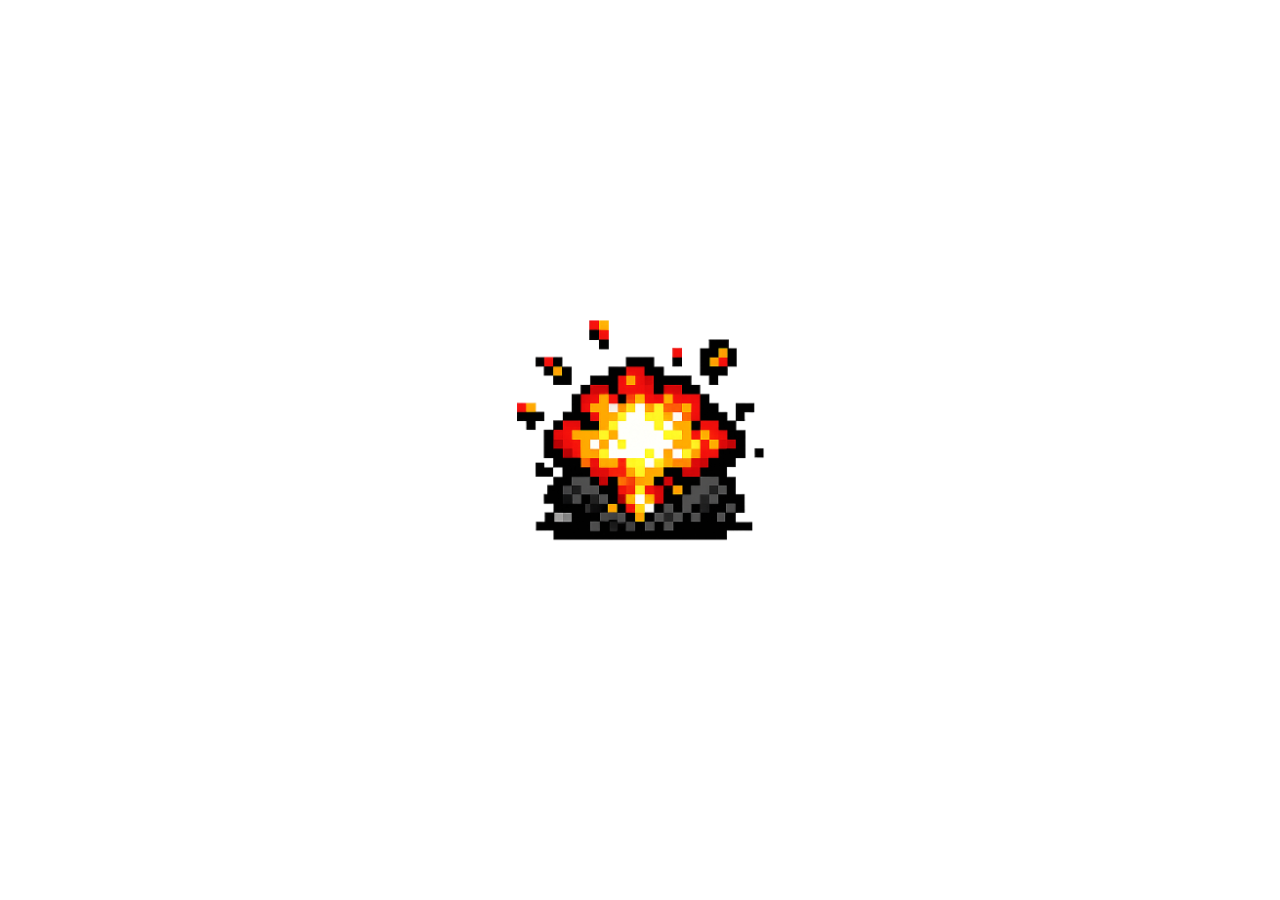
==== EXPLODE.html @ 4f40ea07 "Add EXPLODE.html and link to it from index.html" ====
<!DOCTYPE html>
<html lang="en">
<head>
    <meta charset="UTF-8">
    <meta name="viewport" content="width=device-width, initial-scale=1.0
">    <link rel="stylesheet" href="style.css">
</head>
<body>
    <p5 style="position: absolute; top: 50%; left: 50%; transform: translate(-50%, -50%); font-size: 60px;"><img src="EXPLOSION copy.png" alt="EXPLODE" style="width: 500px; height: auto;"></p5>
</body>
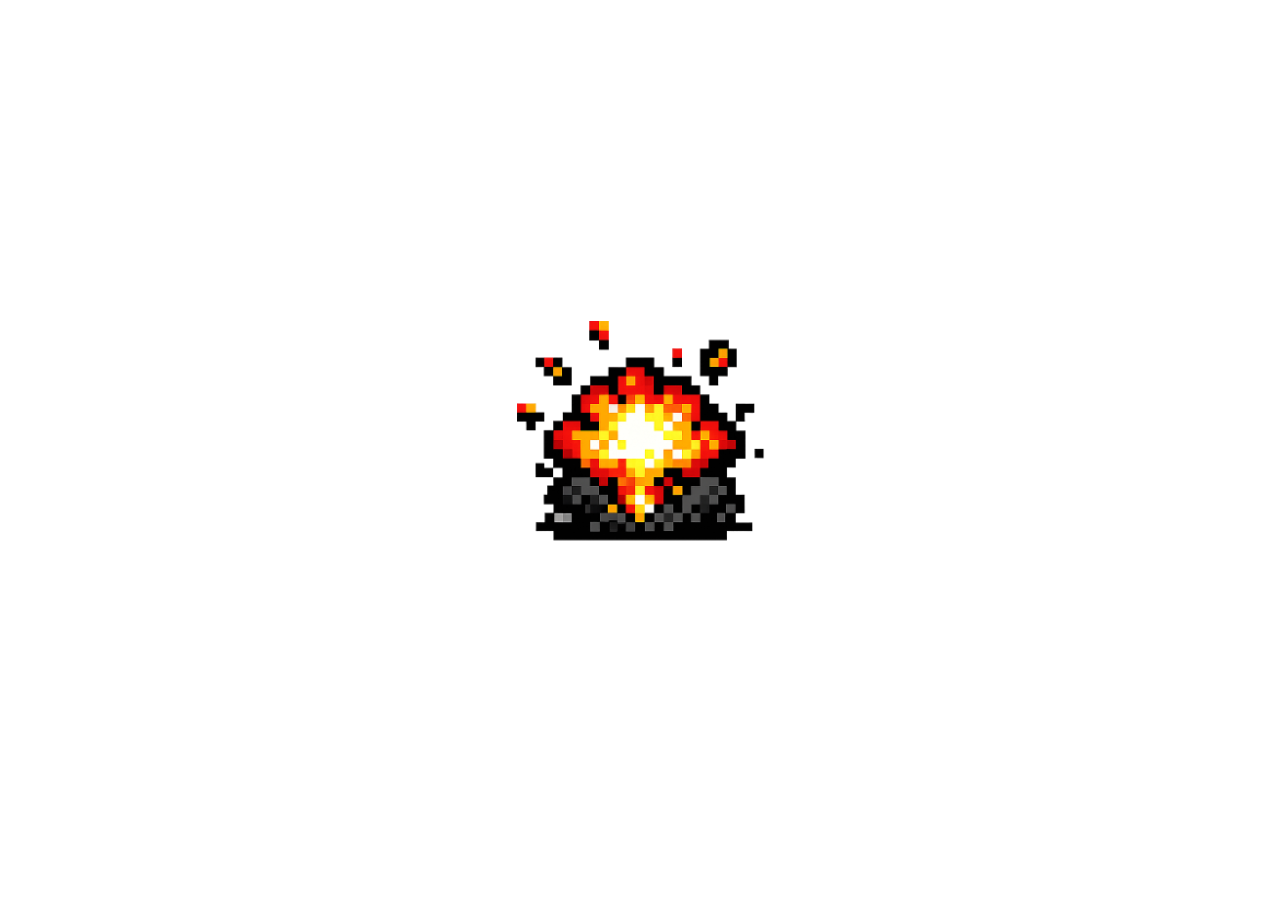
==== commit 1893414f: "Fix case sensitivity in stylesheet link and update EXPLODE.html link" ====
--- a/EXPLODE.html
+++ b/EXPLODE.html
@@ -3,7 +3,7 @@
 <head>
     <meta charset="UTF-8">
     <meta name="viewport" content="width=device-width, initial-scale=1.0
-">    <link rel="stylesheet" href="style.css">
+">    <link rel="stylesheet" href="Style.css">
 </head>
 <body>
     <p5 style="position: absolute; top: 50%; left: 50%; transform: translate(-50%, -50%); font-size: 60px;"><img src="EXPLOSION copy.png" alt="EXPLODE" style="width: 500px; height: auto;"></p5>
--- a/Style.css
+++ b/Style.css
@@ -0,0 +1,33 @@
+body {
+    font-family: Arial, sans-serif;
+    background-color: #f4f4f4;
+    margin: 0;
+    padding: 0;
+    display: grid;
+    place-items: center;
+    min-height: 100vh;
+    background-color: rgb(255, 255, 255);
+}
+
+table {
+    height: 300px;
+    width: 600px;
+    position: absolute;
+    top: 50%;
+    left: 50%;
+    transform: translate(-50%, -50%);
+    font-size: 22px;
+    border-spacing: 4px 4px;
+}
+
+th, td {
+    border: 1px solid black;
+    padding: 3px;
+    font-family: 'Exo 2';
+}
+#header {
+    color:rgb(67, 98, 36);
+    font-weight: bold;
+    font-family: 'Exo 2';
+}
+
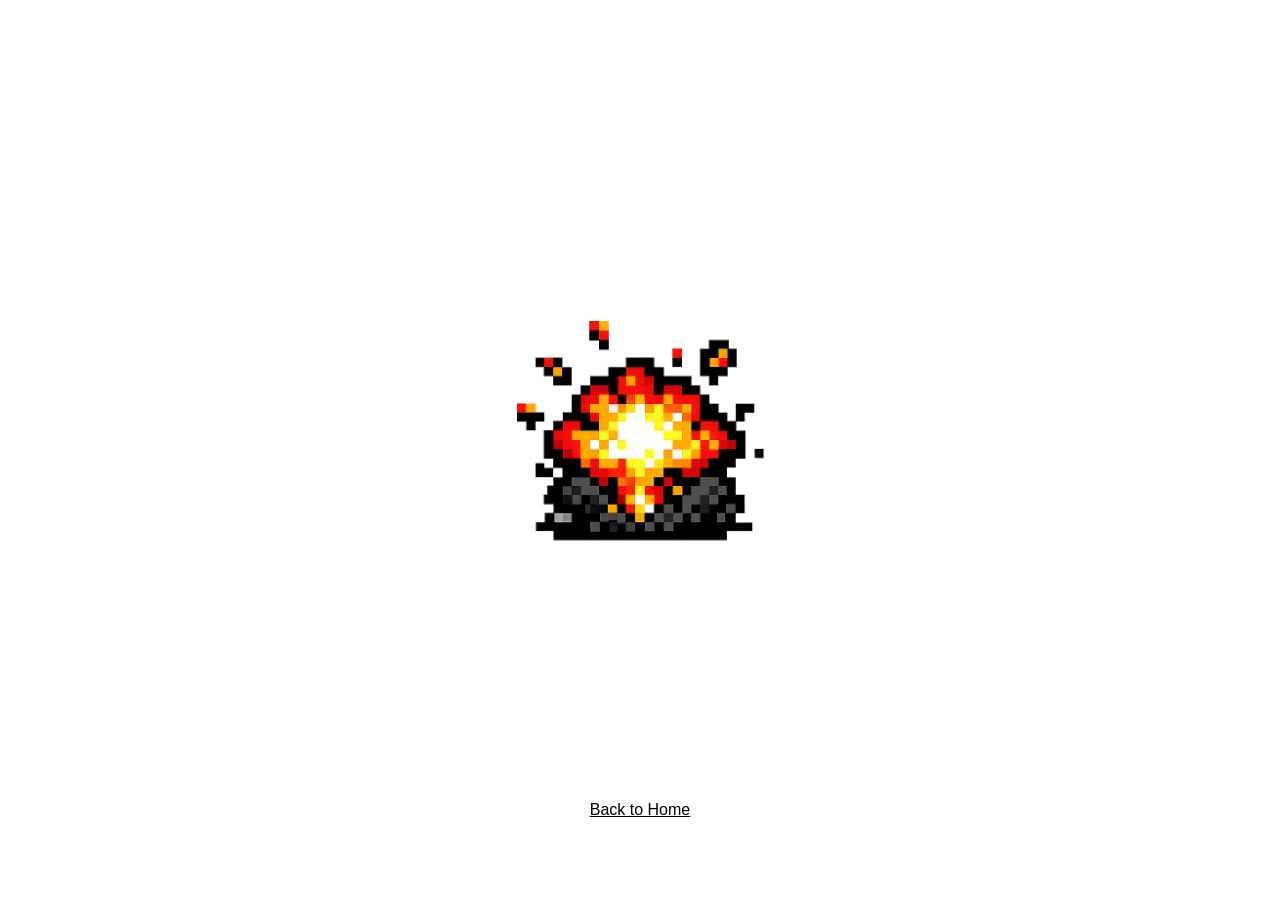
==== commit c11ad53a: "Add preconnect links, enhance link styles, and update target attributes for external links" ====
--- a/EXPLODE.html
+++ b/EXPLODE.html
@@ -3,8 +3,12 @@
 <head>
     <meta charset="UTF-8">
     <meta name="viewport" content="width=device-width, initial-scale=1.0
-">    <link rel="stylesheet" href="Style.css">
+">    <link rel="stylesheet" href="./Style.css?v=2">
+    <link rel="preconnect" href="https://fonts.googleapis.com">
+    <link rel="preconnect" href="https://fonts.gstatic.com" crossorigin>
+    <link href="https://fonts.googleapis.com/css2?family=Exo+2:ital,wght@0,100..900;1,100..900&display=swap" rel="stylesheet">
 </head>
 <body>
     <p5 style="position: absolute; top: 50%; left: 50%; transform: translate(-50%, -50%); font-size: 60px;"><img src="EXPLOSION copy.png" alt="EXPLODE" style="width: 500px; height: auto;"></p5>
+    <a href="index.html" style="position: absolute; top: 90%; left: 50%; transform: translate(-50%, -50%);" target= "HomePage">Back to Home</a>
 </body>
--- a/Style.css
+++ b/Style.css
@@ -1,22 +1,26 @@
 body {
     font-family: Arial, sans-serif;
-    background-color: #f4f4f4;
     margin: 0;
-    padding: 0;
-    display: grid;
-    place-items: center;
+    padding: 32px 16px;
+    display: flex;
+    flex-direction: column;
+    align-items: center;
+    gap: 24px;
     min-height: 100vh;
+    box-sizing: border-box;
     background-color: rgb(255, 255, 255);
 }
 
+h1 {
+    margin: 0;
+    text-align: center;
+    font-family: 'Exo 2', sans-serif;
+    font-size: clamp(32px, 7vw, 50px);
+}
+
 table {
-    height: 300px;
-    width: 600px;
-    position: absolute;
-    top: 50%;
-    left: 50%;
-    transform: translate(-50%, -50%);
-    font-size: 22px;
+    width: min(600px, 100%);
+    font-size: clamp(14px, 3vw, 22px);
     border-spacing: 4px 4px;
 }
 
@@ -25,9 +29,50 @@
     padding: 3px;
     font-family: 'Exo 2';
 }
+
+.explode-link {
+    color: black;
+    font-family: 'Exo 2', sans-serif;
+    font-size: 20px;
+    text-decoration: none;
+}
 #header {
     color:rgb(67, 98, 36);
     font-weight: bold;
     font-family: 'Exo 2';
 }
-
+.Google-link {
+    color: rgb(67, 98, 36);
+    font-weight: bold;
+    font-family: 'Exo 2';
+    text-decoration: none;
+    font-size: 25px;
+    letter-spacing: 1px;
+    position: absolute;
+    top: 50%;
+    left: 80%;
+}
+.Google-link[title="Apple iPhones website"]:hover {
+    text-decoration: underline;
+}
+.explode-link[title="Explode"]:hover {
+    text-decoration: underline;
+}
+.explode-link[title="Explode"]:active {
+    color: rgb(135, 135, 135);
+}
+.Google-link[title="Apple iPhones website"]:active {
+    color: rgb(135, 135, 135);
+}
+.Google-link[title="Apple iPhones website"]:focus {
+    color: rgb(67, 98, 36);
+}
+.explode-link[title="Explode"]:focus {
+    color: rgb(67, 98, 36);
+}
+a:visited {
+    color: rgb(0, 8, 255);
+}
+a {
+    color: rgb(0, 0, 0)
+}
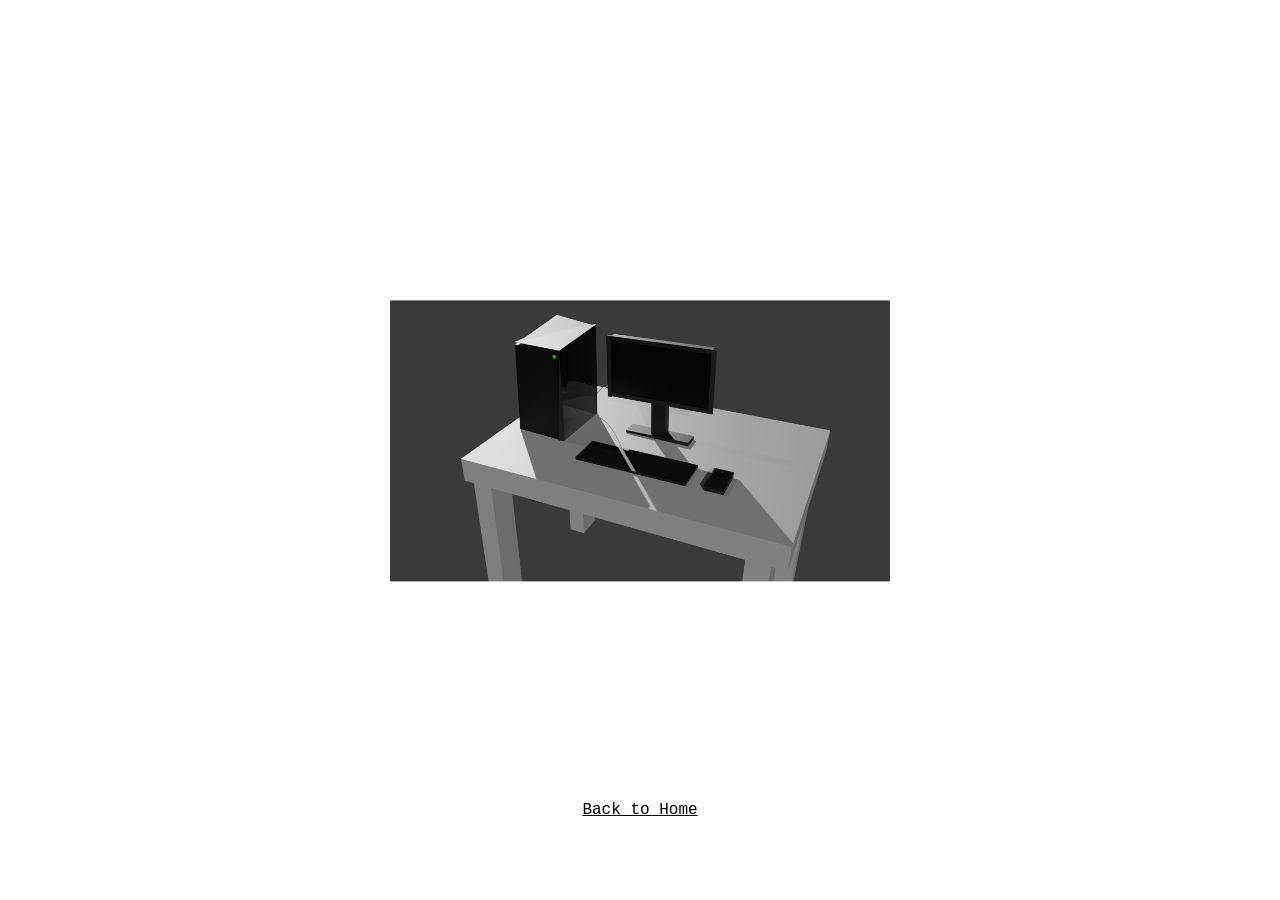
==== commit 68186b54: "Update EXPLODE.html with new image and link styles; enhance index.html images with contrast filters" ====
--- a/EXPLODE.html
+++ b/EXPLODE.html
@@ -9,6 +9,6 @@
     <link href="https://fonts.googleapis.com/css2?family=Exo+2:ital,wght@0,100..900;1,100..900&display=swap" rel="stylesheet">
 </head>
 <body>
-    <p5 style="position: absolute; top: 50%; left: 50%; transform: translate(-50%, -50%); font-size: 60px;"><img src="EXPLOSION copy.png" alt="EXPLODE" style="width: 500px; height: auto;"></p5>
-    <a href="index.html" style="position: absolute; top: 90%; left: 50%; transform: translate(-50%, -50%);" target= "HomePage">Back to Home</a>
+    <p5 style="position: absolute; top: 50%; left: 50%; transform: translate(-50%, -50%); font-size: 60px;"><img src="PC TABLE.png" alt="EXPLODE" style="width: 500px; height: auto; size: 100%; position: center;" ></p5>
+    <a href="index.html" style="position: absolute; top: 90%; left: 50%; transform: translate(-50%, -50%); size: 20px;" target= "HomePage">Back to Home</a>
 </body>
--- a/Style.css
+++ b/Style.css
@@ -1,3 +1,6 @@
+
+
+
 body {
     font-family: Arial, sans-serif;
     margin: 0;
@@ -8,13 +11,12 @@
     gap: 24px;
     min-height: 100vh;
     box-sizing: border-box;
-    background-color: rgb(255, 255, 255);
+    font-family: 'courier new';
 }
 
 h1 {
     margin: 0;
     text-align: center;
-    font-family: 'Exo 2', sans-serif;
     font-size: clamp(32px, 7vw, 50px);
 }
 
@@ -27,24 +29,21 @@
 th, td {
     border: 1px solid black;
     padding: 3px;
-    font-family: 'Exo 2';
 }
 
 .explode-link {
     color: black;
-    font-family: 'Exo 2', sans-serif;
     font-size: 20px;
     text-decoration: none;
 }
 #header {
     color:rgb(67, 98, 36);
     font-weight: bold;
-    font-family: 'Exo 2';
+
 }
 .Google-link {
     color: rgb(67, 98, 36);
     font-weight: bold;
-    font-family: 'Exo 2';
     text-decoration: none;
     font-size: 25px;
     letter-spacing: 1px;
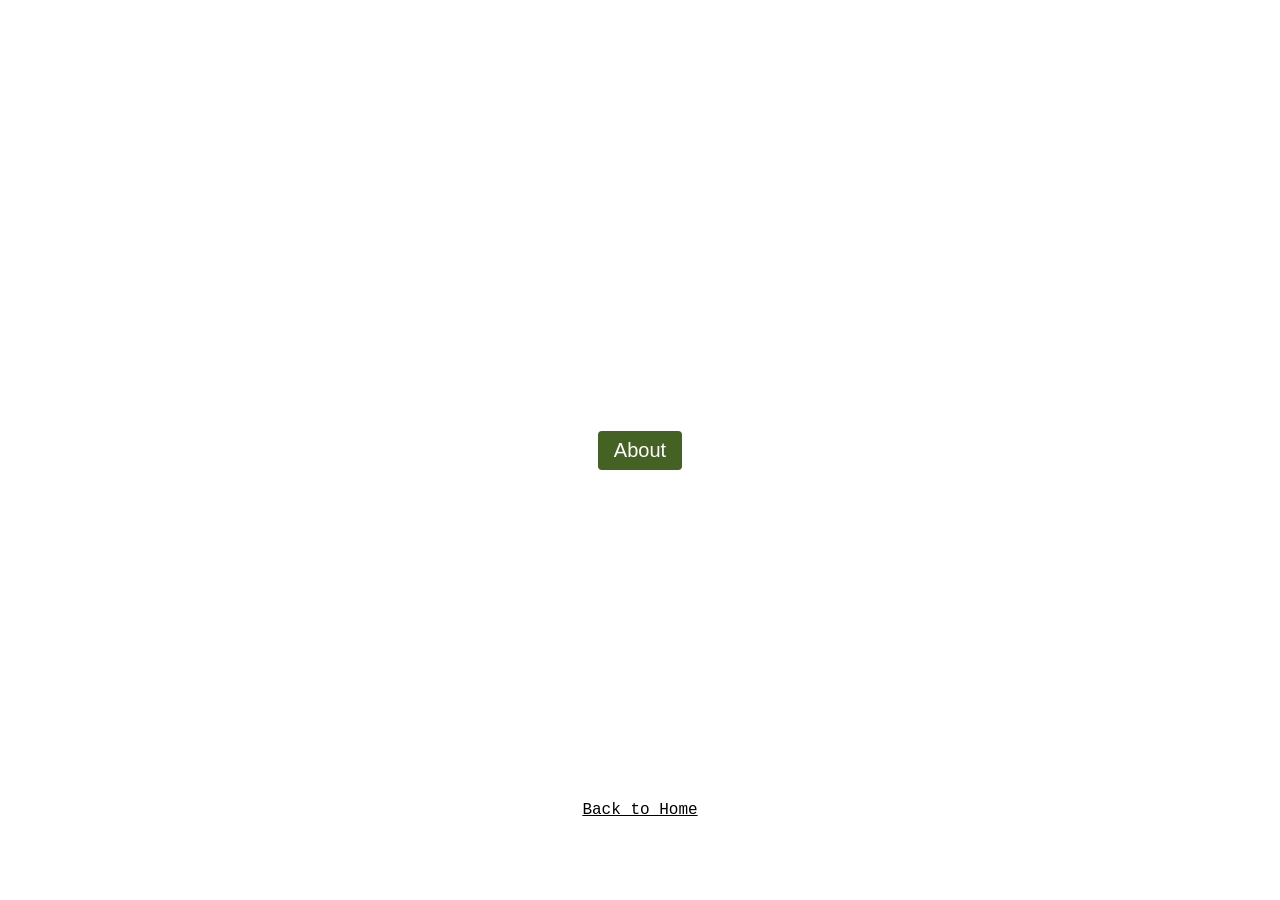
==== commit 3f506d0f: "Add class to About button in EXPLODE.html for consistent styling" ====
--- a/EXPLODE.html
+++ b/EXPLODE.html
@@ -9,6 +9,9 @@
     <link href="https://fonts.googleapis.com/css2?family=Exo+2:ital,wght@0,100..900;1,100..900&display=swap" rel="stylesheet">
 </head>
 <body>
-    <p5 style="position: absolute; top: 50%; left: 50%; transform: translate(-50%, -50%); font-size: 60px;"><img src="PC TABLE.png" alt="EXPLODE" style="width: 500px; height: auto; size: 100%; position: center;" ></p5>
     <a href="index.html" style="position: absolute; top: 90%; left: 50%; transform: translate(-50%, -50%); size: 20px;" target= "HomePage">Back to Home</a>
+
 </body>
+<p>
+    <button id="button" class="button" onclick="alert('this file is just a joke with an iphone table and a pixelated retro explosion')">About</button>
+</p>
--- a/Style.css
+++ b/Style.css
@@ -12,6 +12,20 @@
     min-height: 100vh;
     box-sizing: border-box;
     font-family: 'courier new';
+    display: flex;
+    flex-direction: row;
+    justify-content: center;
+}
+.button {
+    font-size: 20px;
+    padding: 8px 16px;
+    cursor: pointer;
+    background-color: rgb(67, 98, 36);
+    color: white;
+    border: none;
+    border-radius: 4px;
+    justify-content: top;
+    align-items: left;
 }
 
 h1 {
@@ -47,9 +61,7 @@
     text-decoration: none;
     font-size: 25px;
     letter-spacing: 1px;
-    position: absolute;
-    top: 50%;
-    left: 80%;
+justify-content: center;  
 }
 .Google-link[title="Apple iPhones website"]:hover {
     text-decoration: underline;
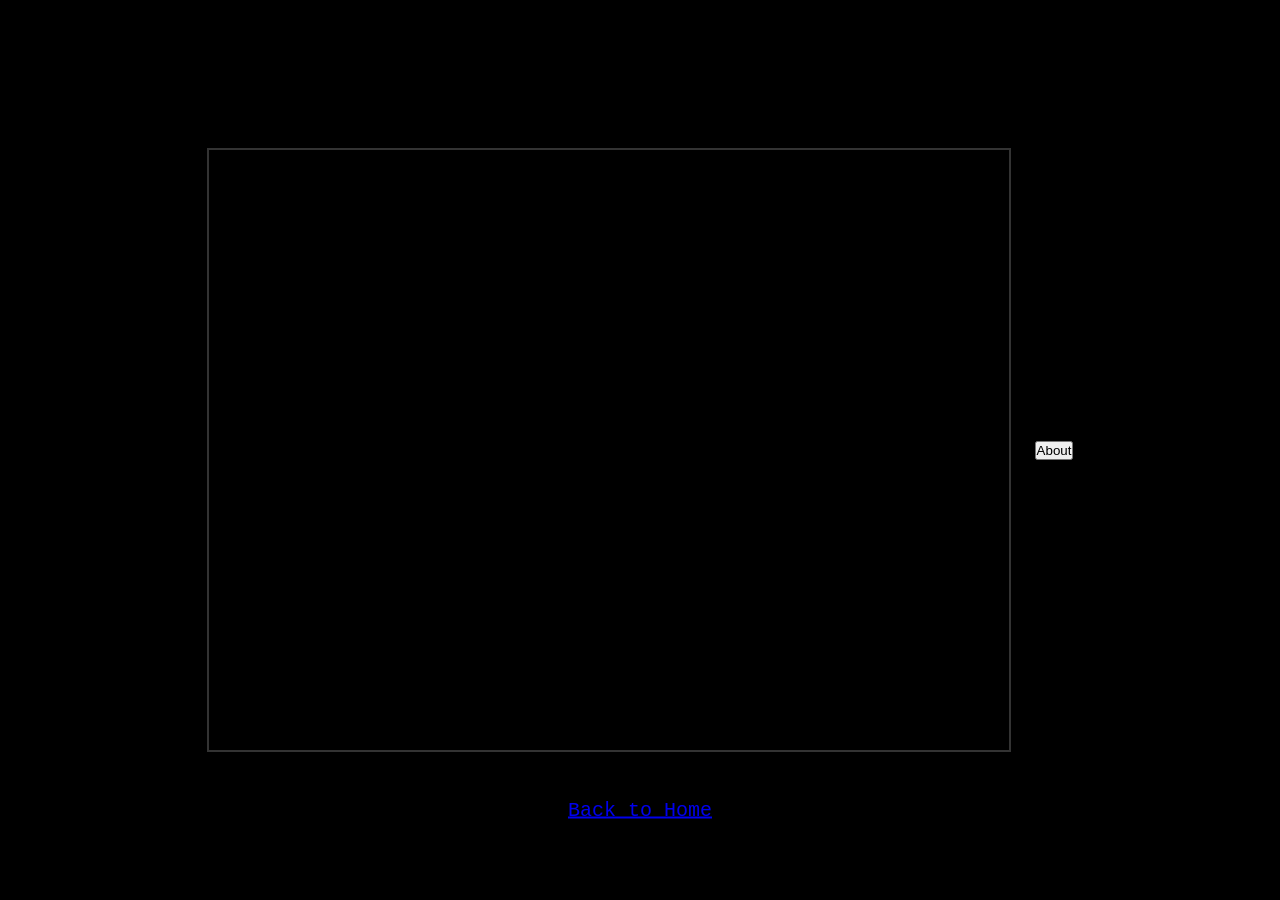
==== commit 59fd38ee: "Add canvas and particle explosion functionality to EXPLODE.html and Main.JS; update styles in Style." ====
--- a/EXPLODE.html
+++ b/EXPLODE.html
@@ -9,9 +9,10 @@
     <link href="https://fonts.googleapis.com/css2?family=Exo+2:ital,wght@0,100..900;1,100..900&display=swap" rel="stylesheet">
 </head>
 <body>
-    <a href="index.html" style="position: absolute; top: 90%; left: 50%; transform: translate(-50%, -50%); size: 20px;" target= "HomePage">Back to Home</a>
-
+    <canvas id="myCanvas" width="800" height="600"></canvas>
+    <p>
+        <button id="button" class="button" onclick="alert('Click the canvas to create an explosion!')">About</button>
+    </p>
+    <a href="index.html" style="position: absolute; top: 90%; left: 50%; transform: translate(-50%, -50%); font-size: 20px;">Back to Home</a>
+    <script src="Main.JS"></script>
 </body>
-<p>
-    <button id="button" class="button" onclick="alert('this file is just a joke with an iphone table and a pixelated retro explosion')">About</button>
-</p>
--- a/Style.css
+++ b/Style.css
@@ -1,5 +1,9 @@
 
-
+* {
+    box-sizing: border-box;
+    margin: 0;
+    padding: 0;
+}
 
 body {
     font-family: Arial, sans-serif;
@@ -15,75 +19,13 @@
     display: flex;
     flex-direction: row;
     justify-content: center;
-}
-.button {
-    font-size: 20px;
-    padding: 8px 16px;
-    cursor: pointer;
-    background-color: rgb(67, 98, 36);
-    color: white;
-    border: none;
-    border-radius: 4px;
-    justify-content: top;
-    align-items: left;
+    background-color: rgb(0, 0, 0);
 }
 
-h1 {
-    margin: 0;
-    text-align: center;
-    font-size: clamp(32px, 7vw, 50px);
+canvas {
+    background-color: #000000; /* Replaces screen.fill((0,0,0)) */
+    box-shadow: 0 10px 30px rgba(0, 0, 0, 0.5);
+    border: 2px solid #333;
+    align-self: center;
 }
 
-table {
-    width: min(600px, 100%);
-    font-size: clamp(14px, 3vw, 22px);
-    border-spacing: 4px 4px;
-}
-
-th, td {
-    border: 1px solid black;
-    padding: 3px;
-}
-
-.explode-link {
-    color: black;
-    font-size: 20px;
-    text-decoration: none;
-}
-#header {
-    color:rgb(67, 98, 36);
-    font-weight: bold;
-
-}
-.Google-link {
-    color: rgb(67, 98, 36);
-    font-weight: bold;
-    text-decoration: none;
-    font-size: 25px;
-    letter-spacing: 1px;
-justify-content: center;  
-}
-.Google-link[title="Apple iPhones website"]:hover {
-    text-decoration: underline;
-}
-.explode-link[title="Explode"]:hover {
-    text-decoration: underline;
-}
-.explode-link[title="Explode"]:active {
-    color: rgb(135, 135, 135);
-}
-.Google-link[title="Apple iPhones website"]:active {
-    color: rgb(135, 135, 135);
-}
-.Google-link[title="Apple iPhones website"]:focus {
-    color: rgb(67, 98, 36);
-}
-.explode-link[title="Explode"]:focus {
-    color: rgb(67, 98, 36);
-}
-a:visited {
-    color: rgb(0, 8, 255);
-}
-a {
-    color: rgb(0, 0, 0)
-}
